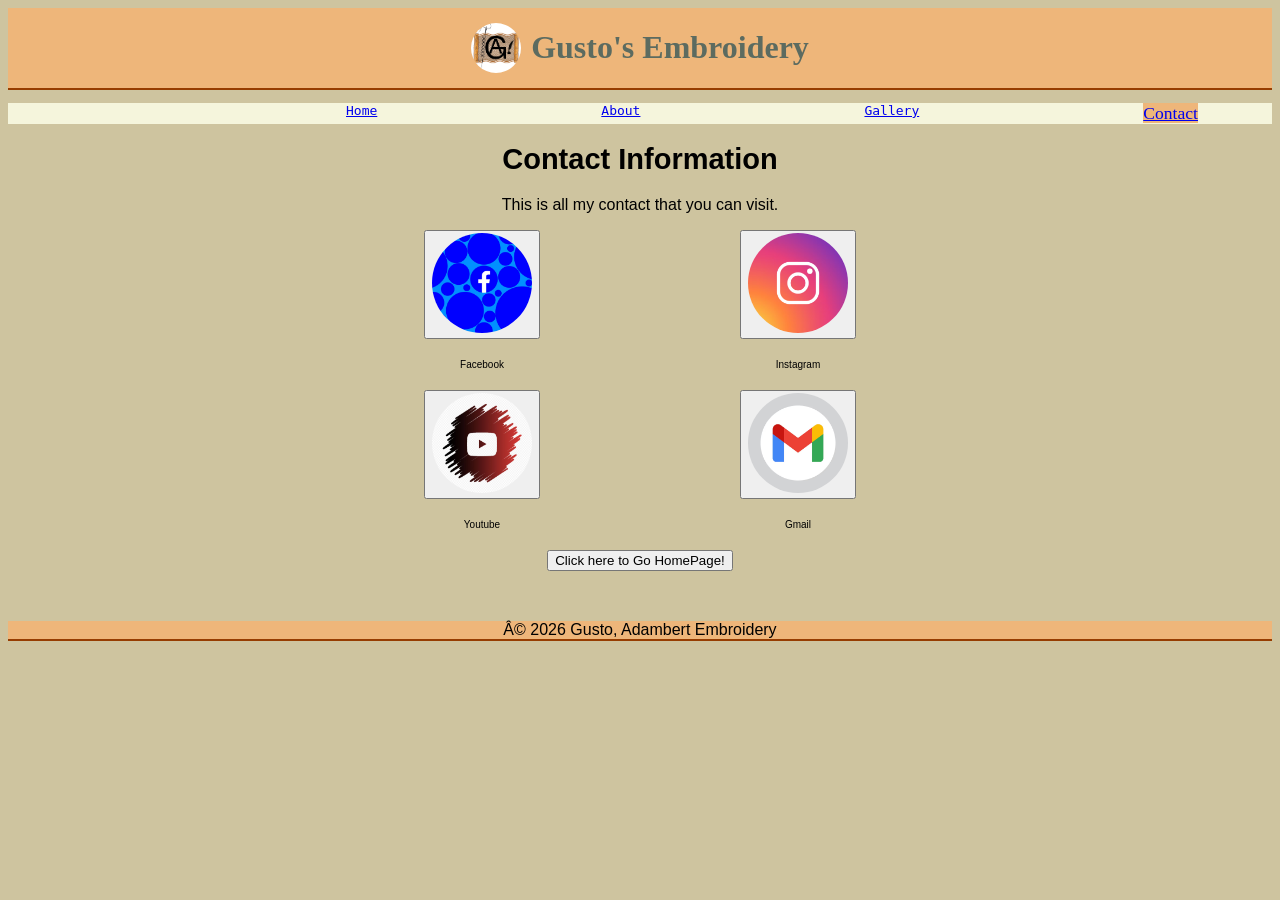
==== Contact.html @ 69a20fac "Add files via upload" ====
<!DOCTYPE html>
<html>
    <head>
        <meta charset="UF-8">
        <title>Gusto Creatives</title>
        <link rel="stylesheet" href="contact.css">
    </head>
     <center>
    <header>
        <img src="G.png" alt="Logo" class="G.png">
        <h1>Gusto's Embroidery</h1>
    </header>
    </center>
    <nav>
        <style>
            ul {list-style-type:none}
        </style>
       <ul>
        <li><a href="index.html" class="index.html"></a></li>
        <li><a href="Home.html" id="button1">Home</a></li>
        <li><a href="About.html" id="button2">About</a></li>
        <li><a href="gallery.html" id="button3">Gallery</a></li>
        <li><a href="Contact.html" id="button4">Contact</a></li>
       </ul>
    </nav>
    <center><p><h1 style="font-size: 29px;">Contact Information</h1></p></center>
    <center><p>This is all my contact that you can visit.</p></center>
        <center>
     <body>
        <div class="contact">
        <div><a href="https://www.facebook.com/"><button><img src="STK040_VRG_Illo_N_Barclay_2_facebook.webp"  height="100px" width="100px" style="border-radius: 50px;"></button></a><div class="caption">Facebook</div></div>
        <div><a href="https://www.instagram.com/?hl=en"><button><img src="instagram-logo_1199-122.avif" height="100px"  width="100px" style="border-radius: 50px;"></button></a><div class="caption">Instagram</div></div>
        </div> 
        <div class="contact1">
        <div><a href="https://www.youtube.com/"><button><img src="youtubelogo.jpg" height="100px" width="100px"  style="border-radius: 50px;"></button></a><div class="caption">Youtube</div></div>
        <div><a href="https://mail.google.com/mail/u/0/#inbox"><button><img src="gmail-icon-white-background_1273375-829.avif"  height="100px" width="100px" style="border-radius: 50px;"></button></a><div class="caption">Gmail</div></div>
        </div>       
    </body>
        <a href="Home.html"><button>Click here to Go HomePage!</button></a>
        </center>
    
    <center>
        <footer>
            	© 2026 Gusto, Adambert Embroidery
        </footer>
    </center>
</html>
---- contact.css ----
header {
    background-color: rgb(238, 182, 122);
    color: rgb(92, 107, 96);
    padding: 0.8;
    font-family: Cambria, Cochin, Georgia, Times, 'Times New Roman', serif;
    display: flex;
    justify-content: center;
    align-items: center;
    gap: 10px;
    border-bottom: 2px solid rgb(150, 61, 1);
}
header > img {
    border-radius: 50px;
    height: 50px;
    width: 50px;
    display: flex;
    gap: 20px;
}
ul {
    display: flex;
    gap: 150px;
    flex-direction: row;
    justify-content: space-evenly;
}
nav {
    font-family: monospace;
    color: darkgreen;
    background-color: beige;
}
#button1:hover {
    background-color: rgb(238, 182, 122);
}
#button1:active {
    background-color: rgb(238, 182, 122);    
}
#button2:hover {
    background-color: rgb(238, 182, 122);
}
#buton2:active {
    background-color: rgb(238, 182, 122);
}
#button3:hover {
    background-color: rgb(238, 182, 122);
}
#button3:active {
    background-color: rgb(238, 182, 122);
}
#button4 {
    background-color: rgb(238, 182, 122);
    font-size: 1.1rem;
    font-family:'Times New Roman';
}
#button4:hover {
    background-color: rgb(238, 182, 122);
}
#button4:active {
    background-color: rgb(238, 182, 122);
}
body {
    font-family: 'Trebuchet MS', 'Lucida Sans Unicode', 'Lucida Grande', 'Lucida Sans', Arial, sans-serif;
    background-color: rgba(146, 123, 39, 0.443);
    font-style: inherit;
    justify-content: center;
    align-items: center;
}
body > img {
    border-radius: 50px;
    justify-content: center;
    flex-direction: row;
    align-items: center;
    padding: 0.8;
    gap: 100;
}
body > button:active {
    background-color: rgb(219, 126, 110);
}
body > button:active {
    background-color: rgb(219, 126, 110);
}
body > button {
    background-color: rgb(219, 126, 110);
    margin-top: 100px;
    margin-top: 300px;
}
.caption {
    text-align: center;
    margin: 20px;
    font-size: 10px;
}
.contact {
    display: flex;
    flex-direction: row;
    justify-content: center;
    gap: 200px;
    padding: none;
}
.contact1 {
    display: flex;
    flex-direction: row;
    justify-content: center;
    gap: 200px;
    padding: none;
}
footer {
    border-bottom: 2px solid rgb(150, 61, 1);
    margin-top: 50px;
    background-color: rgb(238, 182, 122);
}
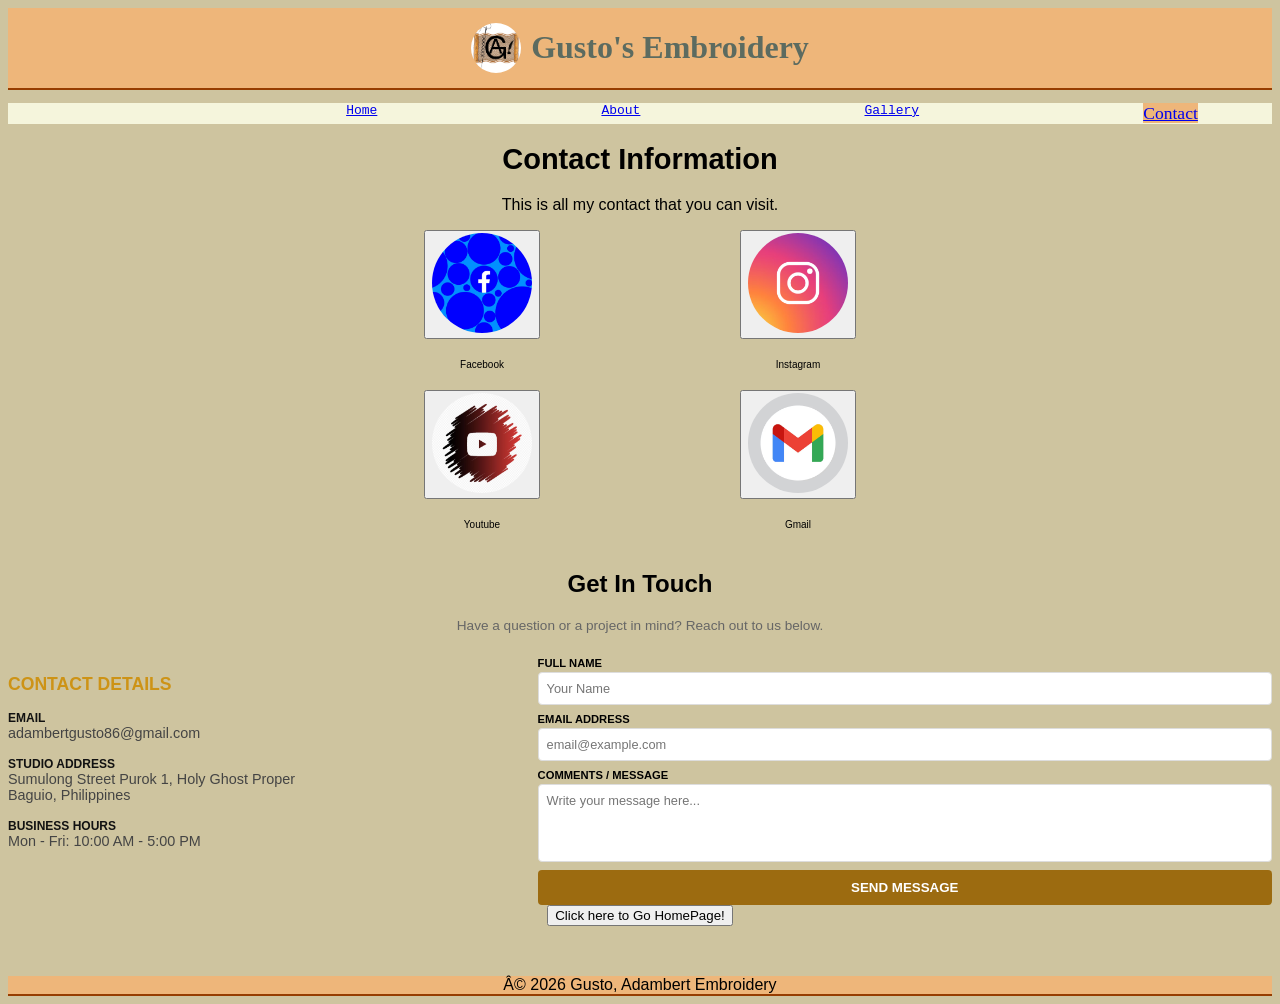
==== commit ab17b910: "Add files via upload" ====
--- a/Contact.html
+++ b/Contact.html
@@ -34,7 +34,45 @@
         <div class="contact1">
         <div><a href="https://www.youtube.com/"><button><img src="youtubelogo.jpg" height="100px" width="100px"  style="border-radius: 50px;"></button></a><div class="caption">Youtube</div></div>
         <div><a href="https://mail.google.com/mail/u/0/#inbox"><button><img src="gmail-icon-white-background_1273375-829.avif"  height="100px" width="100px" style="border-radius: 50px;"></button></a><div class="caption">Gmail</div></div>
-        </div>       
+        </div>  
+         <main class="main-container">
+        <h2 class="about-title">Get In Touch</h2>
+        <p style="font-size: 0.85rem; color: #666; margin-bottom: 1.5rem;">Have a question or a project in mind? Reach out to us below.</p>
+
+        <div class="contact-wrapper">
+            <div class="contact-info">
+                <h3>Contact Details</h3>
+                <div class="info-item">
+                    <strong>Email</strong>
+                    adambertgusto86@gmail.com
+                </div>
+                <div class="info-item">
+                    <strong>Studio Address</strong>
+                    Sumulong Street Purok 1, Holy Ghost Proper<br>Baguio, Philippines
+                </div>
+                <div class="info-item">
+                    <strong>Business Hours</strong>
+                    Mon - Fri: 10:00 AM - 5:00 PM
+                </div>
+            </div>
+            <form class="contact-form-container">
+                <div class="form-group">
+                    <label>Full Name</label>
+                    <input type="text" placeholder="Your Name" required>
+                </div>
+                <div class="form-group">
+                    <label>Email Address</label>
+                    <input type="email" placeholder="email@example.com" required>
+                </div>
+                <div class="form-group">
+                    <label>Comments / Message</label>
+                    <textarea placeholder="Write your message here..."></textarea>
+                </div>
+                <button type="submit" class="submit-btn">Send Message</button>
+            </form>
+        </div>
+    </main>
+
     </body>
         <a href="Home.html"><button>Click here to Go HomePage!</button></a>
         </center>
--- a/contact.css
+++ b/contact.css
@@ -80,7 +80,7 @@
 body > button {
     background-color: rgb(219, 126, 110);
     margin-top: 100px;
-    margin-top: 300px;
+    margin-top: 200px;
 }
 .caption {
     text-align: center;
@@ -101,6 +101,64 @@
     gap: 200px;
     padding: none;
 }
+.contact-wrapper {
+    display: flex;
+    gap: 40px;
+    width: 100%;
+}
+
+.contact-info { flex: 1; text-align: left; }
+
+.contact-info h3 {
+    text-transform: uppercase;
+    font-size: 1.1rem;
+    margin-bottom: 1rem;
+    color: #cd9316;
+}
+
+.info-item { margin-bottom: 1rem; font-size: 0.9rem; color: #444; }
+.info-item strong { display: block; color: #111; text-transform: uppercase; font-size: 0.75rem; }
+
+.contact-form-container { flex: 1.5; display: flex; flex-direction: column; gap: 8px; }
+.form-group { display: flex; flex-direction: column; text-align: left; }
+.form-group label { font-size: 0.7rem; font-weight: bold; text-transform: uppercase; margin-bottom: 3px; }
+
+.form-group input, .form-group textarea {
+    padding: 8px;
+    border: 1px solid #ddd;
+    border-radius: 4px;
+    font-family: inherit;
+    font-size: 0.8rem;
+}
+
+.form-group textarea { resize: none; height: 60px; }
+
+.submit-btn {
+    background: #9c6b10;
+    color: #fff;
+    border: none;
+    padding: 10px;
+    text-transform: uppercase;
+    font-weight: bold;
+    cursor: pointer;
+    transition: 0.3s;
+    border-radius: 4px;
+}
+
+.submit-btn:hover { background: #be8c27; color: #7b5b3f; }
+
+.cta-btn {
+    background: #111;
+    color: #fff;
+    padding: 0.7rem 1.8rem;
+    text-decoration: none;
+    border-radius: 30px;
+    font-size: 0.8rem;
+    font-weight: bold;
+    text-transform: uppercase;
+}
+
+
 footer {
     border-bottom: 2px solid rgb(150, 61, 1);
     margin-top: 50px;
